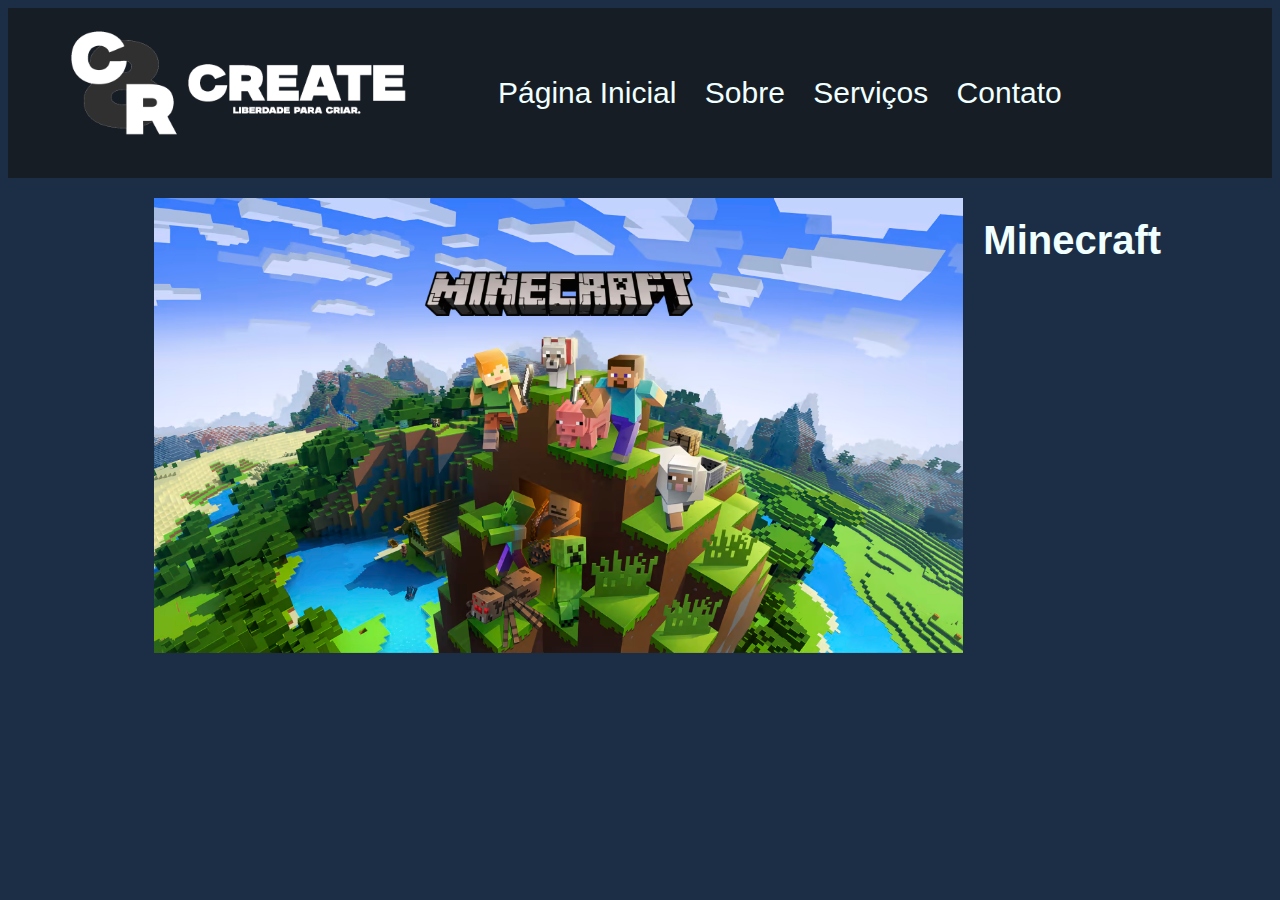
==== index.html @ cc88818c "Add files via upload" ====
<!DOCTYPE html>
<html lang="pt-br">
<head>
  <meta charset="UTF-8">
  <meta name="viewport" content="width=device-width, initial-scale=1.0">
  <title>Create</title>
  <link rel="stylesheet" href="../CSS/styles.css">
  <link rel="icon" type="image/png" href="../Imagens/Logo-32x32.png">
</head>
<body>
    <header>
      <div id="logo">
        <img src="../Imagens/Logo-Principal-PNG.png" alt="Logo da Minha Empresa">
      </div>
      <nav>
        <ul>
          <li><a href="../HTML/index.html">Página Inicial</a></li>
          <li><a href="../HTML/about.html">Sobre</a></li>
          <li><a href="../HTML/service.html">Serviços</a></li>
          <li><a href="../HTML/contato.html">Contato</a></li>
        </ul>
      </nav>
  </header>

  <div class="carousel">
    <div class="carousel-inner">
      <div class="carousel-item active">
        <img src="../Imagens/811461b8d1cacf1f2da791b478dccfe2a55457780364c3d5a95fbfcdd4c3086f.avif" alt="Imagem 1">
        <h3 id="TEXT1">Minecraft</h3>
      </div>
      
      <div class="carousel-item">
        <img src="../Imagens/i609512.jpeg" alt="Imagem 2">
        <h3 id="TEXT2">Roblox</h3>
        <p id="TEXT81">Update RTX</p>
      </div>
      <div class="carousel-item">
        <img src="../Imagens/gta-v-e1610482062885-1060x595.jpg" alt="Imagem 3">
        <h3 id="TEXT3">Grand Theft Auto V</h3>
        <p id="TEXT82">Update Next Gen</p>
      </div>
    </div>
  </div>

  <script src="../JS/script.js"></script>
</body>
</html>
---- CSS/styles.css ----
header {
  background: rgb(23, 29, 37);
  height: 150px;
  display: flex;
  align-items: center;
  padding: 10px 20px;
}

#logo {
  max-width: 450px;
  margin-left: 20px;
}

nav ul {
  list-style-type: none;
  margin: 0;
  padding: 0;
  font-family: sans-serif;
  font-size: 30px;
  text-align: center;
  margin-left: 0%;
}

nav ul li {
  display: inline;
  margin-right: 20px;
}

nav ul li a {
  color: azure;
  text-decoration: none;
}

nav ul li a:hover {
  text-decoration: underline;
}

body {
  background: rgb(28, 45, 70);
}

.carousel {
  width: 80%;
  margin: 0 auto;
  overflow: hidden;
}

.carousel-inner {
  display: flex;
  transition: transform 0.5s ease;
}

.carousel-item {
  min-width: 100%;
}

img {
  padding: 20px;
  width: 80%;
  height: auto;
}

#TEXT1 {
  position: absolute;
  font-family: sans-serif;
  font-size: 40px;
  color: azure;
  display: inline-block;
}
#TEXT2 {
  position: absolute;
  font-family: sans-serif;
  font-size: 40px;
  color: azure;
  display: inline-block;
}
#TEXT3 {
  position: absolute;
  font-family: sans-serif;
  font-size: 40px;
  color: azure;
  display: inline-block;
}

#TEXT8 {
  position: absolute;
  font-family: sans-serif;
  font-size: 40px;
  color: #5ba32b;
  display: inline-block;
  top: 50px;
}

#TEXT81 {
  position: absolute;
  font-family: sans-serif;
  font-size: 40px;
  color: #5ba32b;
  display: inline-block;
  top: 50px;
}

#TEXT82 {
  position: absolute;
  font-family: sans-serif;
  font-size: 40px;
  color: #5ba32b;
  display: inline-block;
  top: 200px;
}
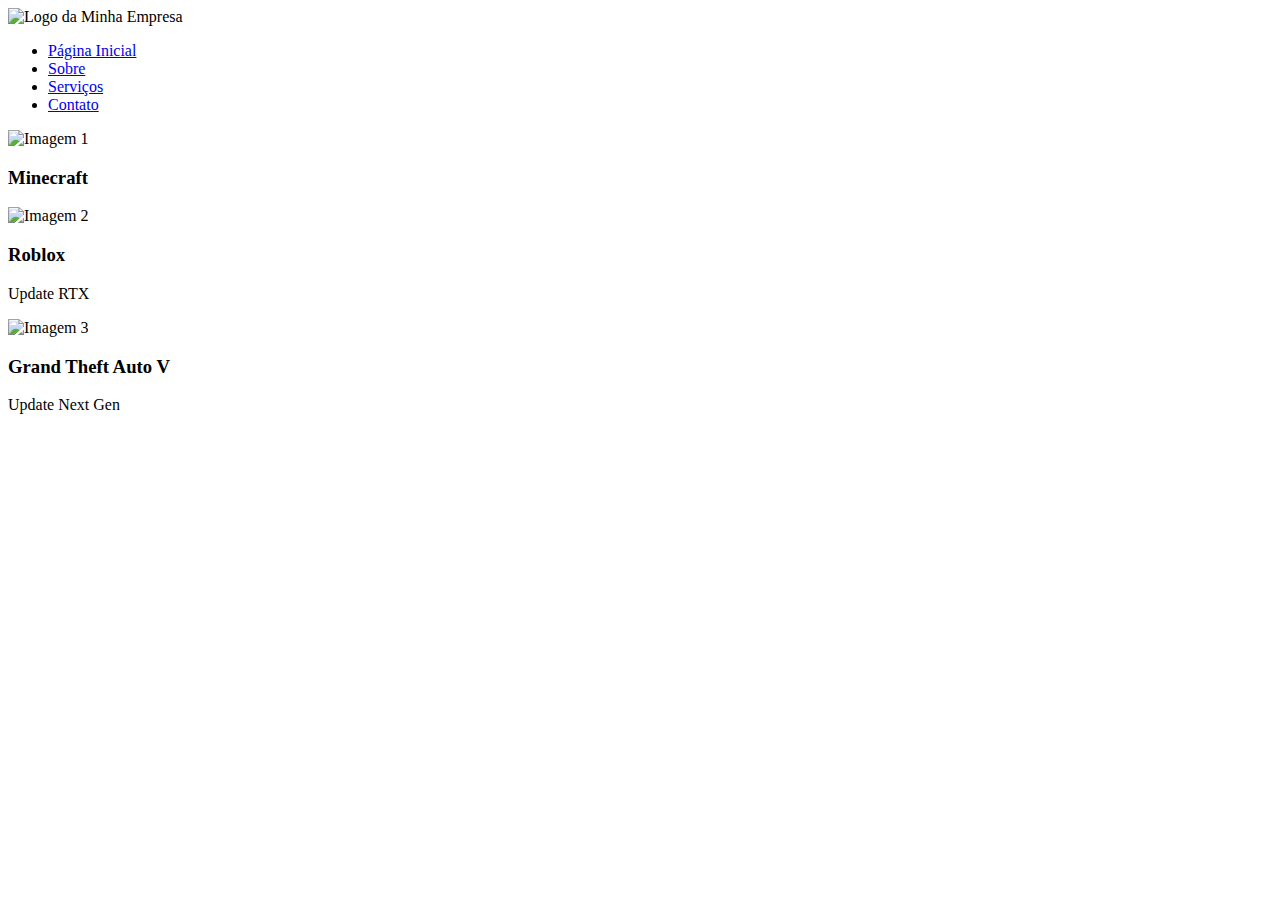
==== commit 36033683: "index.html" ====
--- a/index.html
+++ b/index.html
@@ -4,7 +4,7 @@
   <meta charset="UTF-8">
   <meta name="viewport" content="width=device-width, initial-scale=1.0">
   <title>Create</title>
-  <link rel="stylesheet" href="../CSS/styles.css">
+  <link rel="stylesheet" href=".src/CSS/styles.css">
   <link rel="icon" type="image/png" href="../Imagens/Logo-32x32.png">
 </head>
 <body>
@@ -44,4 +44,4 @@
 
   <script src="../JS/script.js"></script>
 </body>
-</html>+</html>
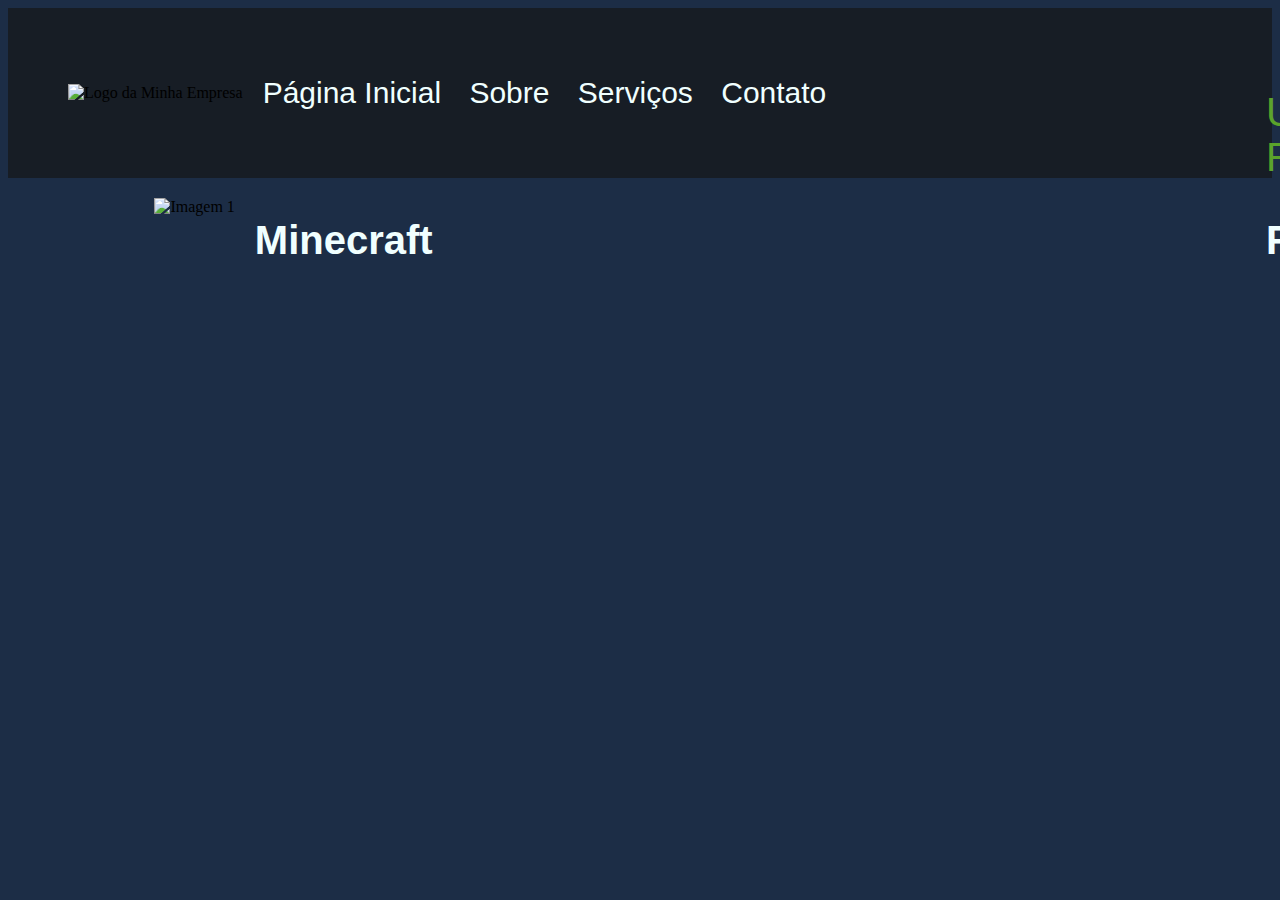
==== commit d111913b: "Update index.html" ====
--- a/index.html
+++ b/index.html
@@ -4,7 +4,7 @@
   <meta charset="UTF-8">
   <meta name="viewport" content="width=device-width, initial-scale=1.0">
   <title>Create</title>
-  <link rel="stylesheet" href=".src/CSS/styles.css">
+  <link rel="stylesheet" href="./src/CSS/styles.css">
   <link rel="icon" type="image/png" href="../Imagens/Logo-32x32.png">
 </head>
 <body>
--- a/src/CSS/styles.css
+++ b/src/CSS/styles.css
@@ -0,0 +1,110 @@
+header {
+  background: rgb(23, 29, 37);
+  height: 150px;
+  display: flex;
+  align-items: center;
+  padding: 10px 20px;
+}
+
+#logo {
+  max-width: 450px;
+  margin-left: 20px;
+}
+
+nav ul {
+  list-style-type: none;
+  margin: 0;
+  padding: 0;
+  font-family: sans-serif;
+  font-size: 30px;
+  text-align: center;
+  margin-left: 0%;
+}
+
+nav ul li {
+  display: inline;
+  margin-right: 20px;
+}
+
+nav ul li a {
+  color: azure;
+  text-decoration: none;
+}
+
+nav ul li a:hover {
+  text-decoration: underline;
+}
+
+body {
+  background: rgb(28, 45, 70);
+}
+
+.carousel {
+  width: 80%;
+  margin: 0 auto;
+  overflow: hidden;
+}
+
+.carousel-inner {
+  display: flex;
+  transition: transform 0.5s ease;
+}
+
+.carousel-item {
+  min-width: 100%;
+}
+
+img {
+  padding: 20px;
+  width: 80%;
+  height: auto;
+}
+
+#TEXT1 {
+  position: absolute;
+  font-family: sans-serif;
+  font-size: 40px;
+  color: azure;
+  display: inline-block;
+}
+#TEXT2 {
+  position: absolute;
+  font-family: sans-serif;
+  font-size: 40px;
+  color: azure;
+  display: inline-block;
+}
+#TEXT3 {
+  position: absolute;
+  font-family: sans-serif;
+  font-size: 40px;
+  color: azure;
+  display: inline-block;
+}
+
+#TEXT8 {
+  position: absolute;
+  font-family: sans-serif;
+  font-size: 40px;
+  color: #5ba32b;
+  display: inline-block;
+  top: 50px;
+}
+
+#TEXT81 {
+  position: absolute;
+  font-family: sans-serif;
+  font-size: 40px;
+  color: #5ba32b;
+  display: inline-block;
+  top: 50px;
+}
+
+#TEXT82 {
+  position: absolute;
+  font-family: sans-serif;
+  font-size: 40px;
+  color: #5ba32b;
+  display: inline-block;
+  top: 200px;
+}
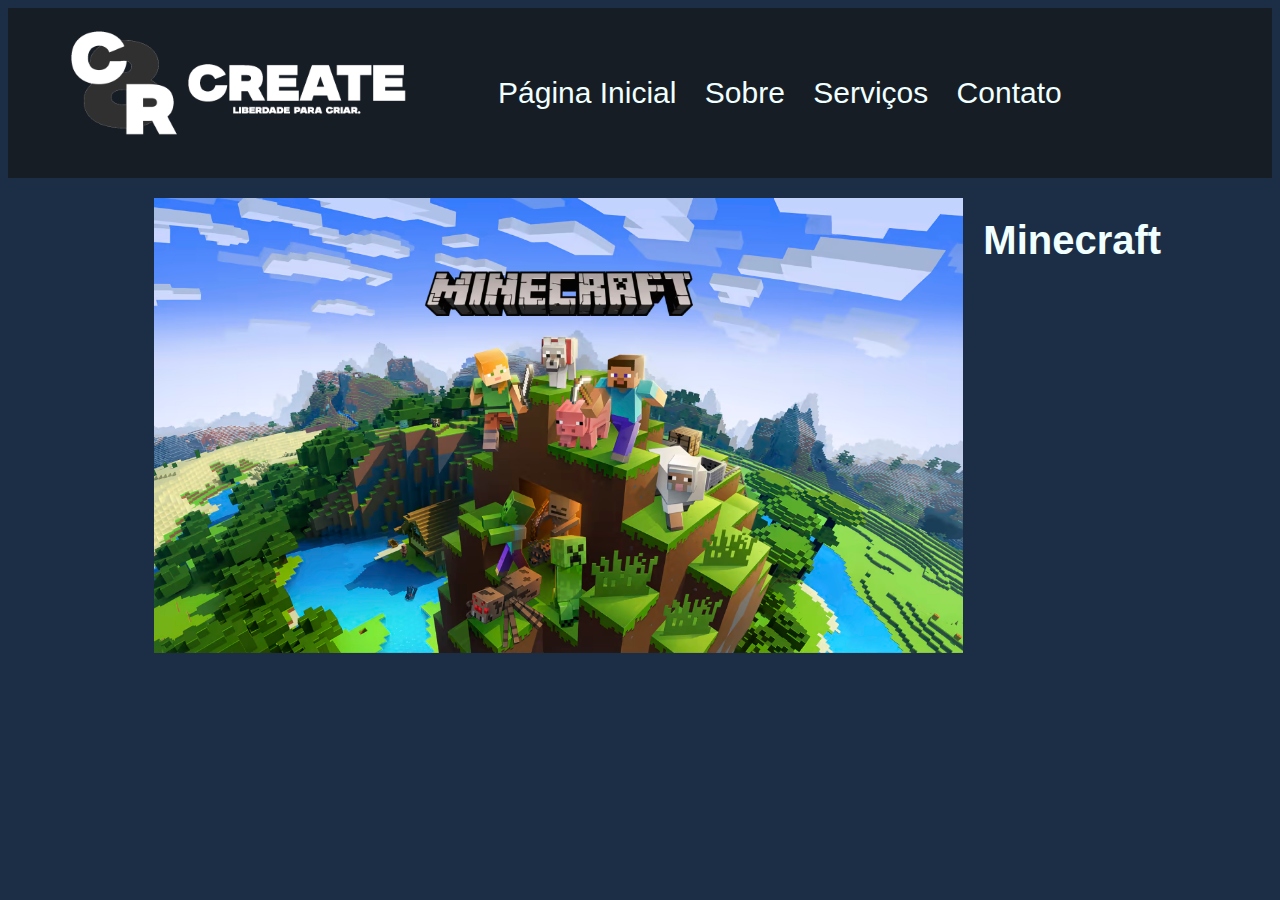
==== commit 7e2ee80c: "Update index.html" ====
--- a/index.html
+++ b/index.html
@@ -4,20 +4,20 @@
   <meta charset="UTF-8">
   <meta name="viewport" content="width=device-width, initial-scale=1.0">
   <title>Create</title>
-  <link rel="stylesheet" href="./src/CSS/styles.css">
-  <link rel="icon" type="image/png" href="../Imagens/Logo-32x32.png">
+  <link rel="stylesheet" href="src/CSS/styles.css">
+  <link rel="icon" type="image/png" href="src/Imagens/Logo-32x32.png">
 </head>
 <body>
     <header>
       <div id="logo">
-        <img src="../Imagens/Logo-Principal-PNG.png" alt="Logo da Minha Empresa">
+        <img src="src/Imagens/Logo-Principal-PNG.png" alt="Logo da Minha Empresa">
       </div>
       <nav>
         <ul>
-          <li><a href="../HTML/index.html">Página Inicial</a></li>
-          <li><a href="../HTML/about.html">Sobre</a></li>
-          <li><a href="../HTML/service.html">Serviços</a></li>
-          <li><a href="../HTML/contato.html">Contato</a></li>
+          <li><a href="index.html">Página Inicial</a></li>
+          <li><a href="about.html">Sobre</a></li>
+          <li><a href="service.html">Serviços</a></li>
+          <li><a href="contato.html">Contato</a></li>
         </ul>
       </nav>
   </header>
@@ -25,23 +25,23 @@
   <div class="carousel">
     <div class="carousel-inner">
       <div class="carousel-item active">
-        <img src="../Imagens/811461b8d1cacf1f2da791b478dccfe2a55457780364c3d5a95fbfcdd4c3086f.avif" alt="Imagem 1">
+        <img src="src/Imagens/811461b8d1cacf1f2da791b478dccfe2a55457780364c3d5a95fbfcdd4c3086f.avif" alt="Imagem 1">
         <h3 id="TEXT1">Minecraft</h3>
       </div>
       
       <div class="carousel-item">
-        <img src="../Imagens/i609512.jpeg" alt="Imagem 2">
+        <img src="src/Imagens/i609512.jpeg" alt="Imagem 2">
         <h3 id="TEXT2">Roblox</h3>
         <p id="TEXT81">Update RTX</p>
       </div>
       <div class="carousel-item">
-        <img src="../Imagens/gta-v-e1610482062885-1060x595.jpg" alt="Imagem 3">
+        <img src="src/Imagens/gta-v-e1610482062885-1060x595.jpg" alt="Imagem 3">
         <h3 id="TEXT3">Grand Theft Auto V</h3>
         <p id="TEXT82">Update Next Gen</p>
       </div>
     </div>
   </div>
 
-  <script src="../JS/script.js"></script>
+  <script src="src/JS/script.js"></script>
 </body>
 </html>
